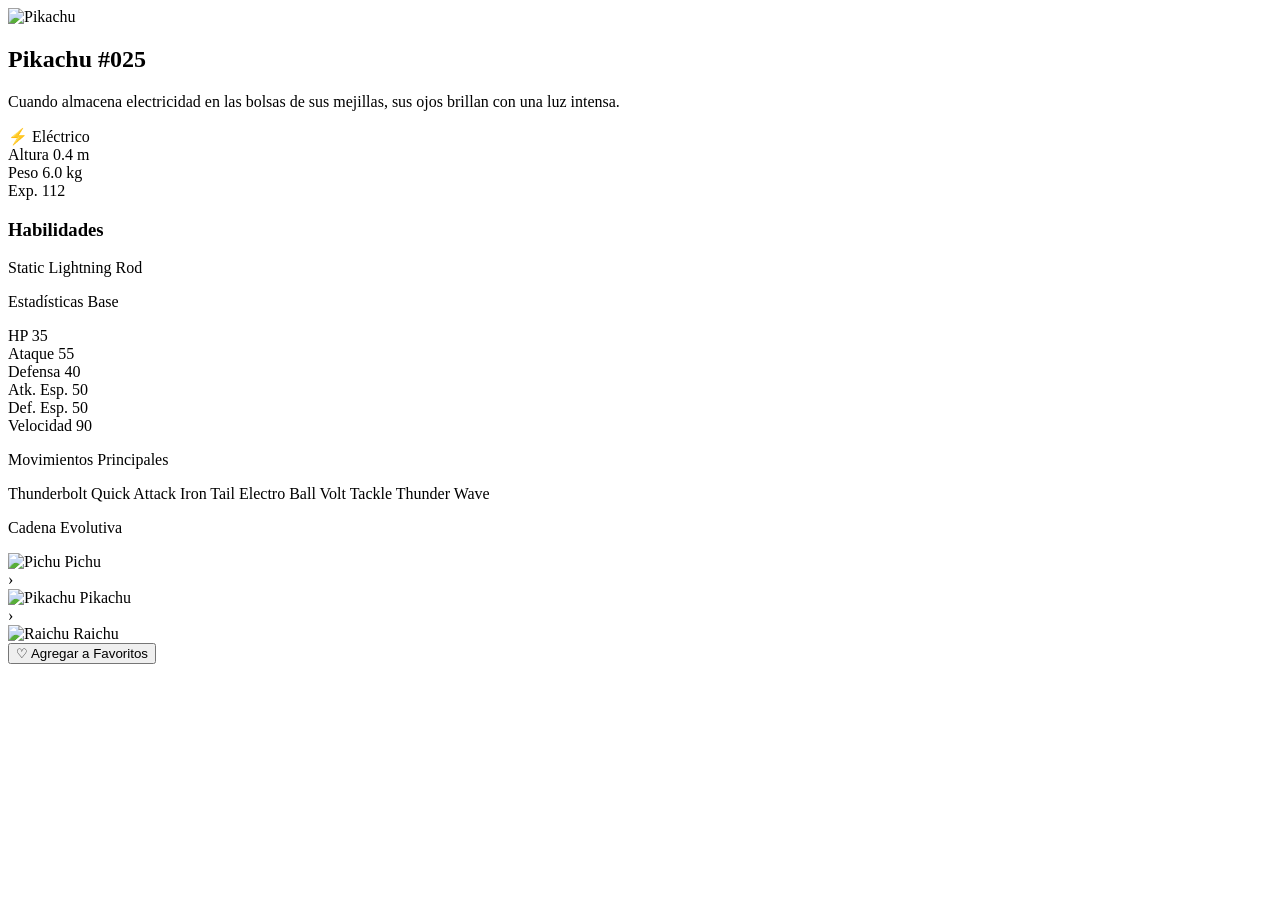
==== html/card.html @ cf1adf0f "avance modal se agrego la paginacion y el modal con la informacion del pokemon" ====
<!DOCTYPE html>
<html lang="en">
<head>
    <meta charset="UTF-8">
    <meta name="viewport" content="width=device-width, initial-scale=1.0">
    <title>modal</title>
    <link rel="stylesheet" href="/CSS/stylemodal.css">
</head>
<body>
    <!---------------------------------modal----------------------------->
<div class="modal"> 
<div id="pokemon-modal" class="modal-overlay">
    <div class="modal-glass-panel">
 
        
 
        <div class="modal-content-grid">
 
            
            <div class="modal-left">
 
                <div class="modal-image-container">
                    <div class="image-aura"></div>
                    <img
                        src="https://raw.githubusercontent.com/PokeAPI/sprites/master/sprites/pokemon/other/official-artwork/25.png"
                        alt="Pikachu"
                        class="hero-image"
                        id="pokemon-img">
                    
                </div>
 
                <h2 class="pokemon-title">Pikachu <span class="pokemon-id">#025</span></h2>
 
                <p class="pokedex-description">
                    Cuando almacena electricidad en las bolsas de sus mejillas, sus ojos brillan con una luz intensa.
                </p>
 
                <div class="modal-types">
                    <span class="type-badge type-electric">⚡ Eléctrico</span>
                </div>
 
                <div class="pokemon-info-grid">
                    <div class="info-item">
                        <span class="label">Altura</span>
                        <span class="value">0.4 m</span>
                    </div>
                    <div class="info-divider"></div>
                    <div class="info-item">
                        <span class="label">Peso</span>
                        <span class="value">6.0 kg</span>
                    </div>
                    <div class="info-divider"></div>
                    <div class="info-item">
                        <span class="label">Exp.</span>
                        <span class="value">112</span>
                    </div>
                </div>
 
                <div class="pokemon-abilities">
                    <h3>Habilidades</h3>
                    <div class="abilities-list">
                        <span class="ability-pill">Static</span>
                        <span class="ability-pill">Lightning Rod</span>
                    </div>
                </div>
 
            </div>
 
            
            <div class="modal-right">
 
                <!-- Stats -->
                <div>
                    <p class="section-title">Estadísticas Base</p>
                    <div class="stats-container">
                        <div class="stat-row">
                            <span class="stat-name">HP</span>
                            <span class="stat-number">35</span>
                            <div class="bar-bg"><div class="bar-fill hp" style="width:14%"></div></div>
                        </div>
                        <div class="stat-row">
                            <span class="stat-name">Ataque</span>
                            <span class="stat-number">55</span>
                            <div class="bar-bg"><div class="bar-fill atk" style="width:22%"></div></div>
                        </div>
                        <div class="stat-row">
                            <span class="stat-name">Defensa</span>
                            <span class="stat-number">40</span>
                            <div class="bar-bg"><div class="bar-fill def" style="width:16%"></div></div>
                        </div>
                        <div class="stat-row">
                            <span class="stat-name">Atk. Esp.</span>
                            <span class="stat-number">50</span>
                            <div class="bar-bg"><div class="bar-fill spatk" style="width:20%"></div></div>
                        </div>
                        <div class="stat-row">
                            <span class="stat-name">Def. Esp.</span>
                            <span class="stat-number">50</span>
                            <div class="bar-bg"><div class="bar-fill spdef" style="width:20%"></div></div>
                        </div>
                        <div class="stat-row">
                            <span class="stat-name">Velocidad</span>
                            <span class="stat-number">90</span>
                            <div class="bar-bg"><div class="bar-fill spd" style="width:35%"></div></div>
                        </div>
                    </div>
                </div>
 
                <!--------------------- Movimientos ---------------------------------------------->
                <div>
                    <p class="section-title">Movimientos Principales</p>
                    <div class="moves-container">
                        <span class="move-pill">Thunderbolt</span>
                        <span class="move-pill">Quick Attack</span>
                        <span class="move-pill">Iron Tail</span>
                        <span class="move-pill">Electro Ball</span>
                        <span class="move-pill">Volt Tackle</span>
                        <span class="move-pill">Thunder Wave</span>
                    </div>
                </div>
 
                <!--evoluciones-->
                <div>
                    <p class="section-title">Cadena Evolutiva</p>
                    <div class="evolution-chain">
                        <div class="evo-item" >
                            <img src="https://raw.githubusercontent.com/PokeAPI/sprites/master/sprites/pokemon/172.png" alt="Pichu">
                            <span>Pichu</span>
                        </div>
                        <span class="evo-arrow">›</span>
                        <div class="evo-item active">
                            <img src="https://raw.githubusercontent.com/PokeAPI/sprites/master/sprites/pokemon/25.png" alt="Pikachu">
                            <span>Pikachu</span>
                        </div>
                        <span class="evo-arrow">›</span>
                        <div class="evo-item" >
                            <img src="https://raw.githubusercontent.com/PokeAPI/sprites/master/sprites/pokemon/26.png" alt="Raichu">
                            <span>Raichu</span>
                        </div>
                    </div>
                </div>
 
                <!-- boton lista-->
                <button class="btn-wishlist"> ♡ Agregar a Favoritos</button>
 
            </div>
        </div>
    </div>
</div>
</div>
    
</body>
</html>
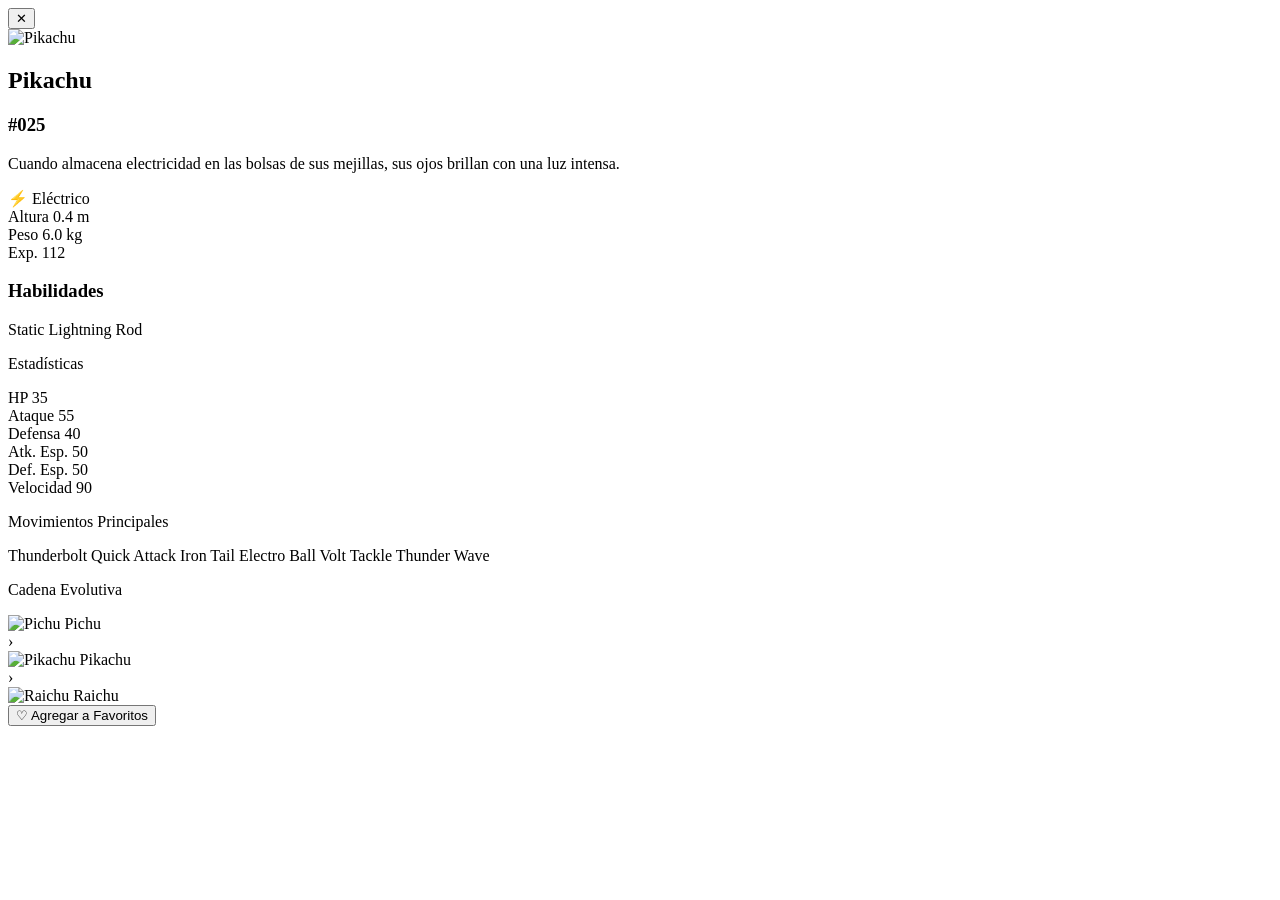
==== commit 42579a01: "pequeños cambios" ====
--- a/html/card.html
+++ b/html/card.html
@@ -5,6 +5,7 @@
     <meta name="viewport" content="width=device-width, initial-scale=1.0">
     <title>modal</title>
     <link rel="stylesheet" href="/CSS/stylemodal.css">
+    <link href="https://fonts.googleapis.com/css2?family=Nunito:wght@400;600;700;800&family=Rajdhani:wght@500;600;700&display=swap" rel="stylesheet">
 </head>
 <body>
     <!---------------------------------modal----------------------------->
@@ -15,6 +16,7 @@
         
  
         <div class="modal-content-grid">
+            <button class="close-modal-btn">✕</button>
  
             
             <div class="modal-left">
@@ -24,12 +26,13 @@
                     <img
                         src="https://raw.githubusercontent.com/PokeAPI/sprites/master/sprites/pokemon/other/official-artwork/25.png"
                         alt="Pikachu"
-                        class="hero-image"
+                        class="pokemon-image"
                         id="pokemon-img">
                     
                 </div>
  
-                <h2 class="pokemon-title">Pikachu <span class="pokemon-id">#025</span></h2>
+                <h2 class="pokemon-title">Pikachu </h2>
+                <h3 class="pokemon-id">#025</h3>
  
                 <p class="pokedex-description">
                     Cuando almacena electricidad en las bolsas de sus mejillas, sus ojos brillan con una luz intensa.
@@ -59,8 +62,8 @@
                 <div class="pokemon-abilities">
                     <h3>Habilidades</h3>
                     <div class="abilities-list">
-                        <span class="ability-pill">Static</span>
-                        <span class="ability-pill">Lightning Rod</span>
+                        <span class="ability">Static</span>
+                        <span class="ability">Lightning Rod</span>
                     </div>
                 </div>
  
@@ -69,9 +72,9 @@
             
             <div class="modal-right">
  
-                <!-- Stats -->
+                <!-- stats --------->
                 <div>
-                    <p class="section-title">Estadísticas Base</p>
+                    <p class="section-title">Estadísticas</p>
                     <div class="stats-container">
                         <div class="stat-row">
                             <span class="stat-name">HP</span>
@@ -106,20 +109,20 @@
                     </div>
                 </div>
  
-                <!--------------------- Movimientos ---------------------------------------------->
+                <!------------------------ Movimientos ---------------------------------------------->
                 <div>
                     <p class="section-title">Movimientos Principales</p>
                     <div class="moves-container">
-                        <span class="move-pill">Thunderbolt</span>
-                        <span class="move-pill">Quick Attack</span>
-                        <span class="move-pill">Iron Tail</span>
-                        <span class="move-pill">Electro Ball</span>
-                        <span class="move-pill">Volt Tackle</span>
-                        <span class="move-pill">Thunder Wave</span>
+                        <span class="move">Thunderbolt</span>
+                        <span class="move">Quick Attack</span>
+                        <span class="move">Iron Tail</span>
+                        <span class="move">Electro Ball</span>
+                        <span class="move">Volt Tackle</span>
+                        <span class="move">Thunder Wave</span>
                     </div>
                 </div>
  
-                <!--evoluciones-->
+                <!---------------------evoluciones------------------------>
                 <div>
                     <p class="section-title">Cadena Evolutiva</p>
                     <div class="evolution-chain">
